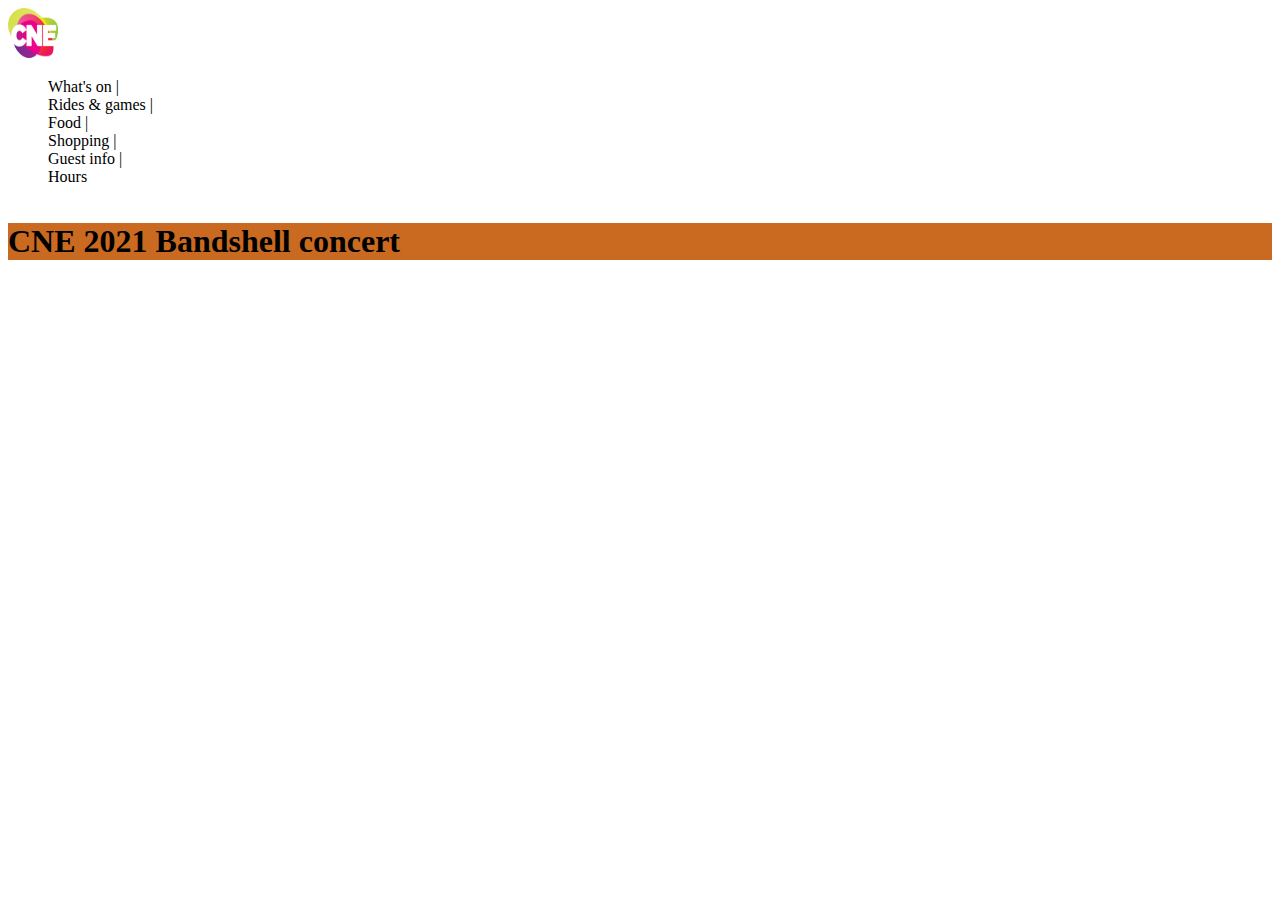
==== index.html @ bd1e1cb0 "first commit" ====
<!DOCTYPE html>
<html lang="en">
<head>
    <meta charset="UTF-8">
    <meta name="viewport" content="width=device-width, initial-scale=1.0">
    <link rel="shortcut icon" href="/img/cne-logo.png">
    <link rel="stylesheet" href="/css/index.css">
    <link rel="stylesheet" href="/css/reset.css">
    <title>Bandshell</title>
</head>
<body>
    <header id="header" class="header">
        <nav class="nav-container" id="top">
            <img class="logo" src="/img/cne-logo.png" alt="cne-logo">
            <ol class="nav-list">
                <li class="grid-item">What's on |</li>
                <li class="grid-item2">Rides & games |</li>
                <li class="grid-item3">Food |</li>
                <li class="grid-item4">Shopping |</li> 
                <li class="grid-item5">Guest info |</li>
                <li class="grid-item6">Hours</li>
            </ol>
        </nav>
    </header>
    <main>
        <section>
            <h1>CNE 2021 Bandshell concert</h1>
        </section>
    </main>
    <footer>

    </footer>
</body>
</html>
---- css/index.css ----
.nav-container {
    display: inline-block;
   
}
.nav-list { 
    display: grid;
    list-style: none;
    
}


main{
    background-color: #C96A20;
}

.logo{
 width: 50px;
 height: 50px;
}
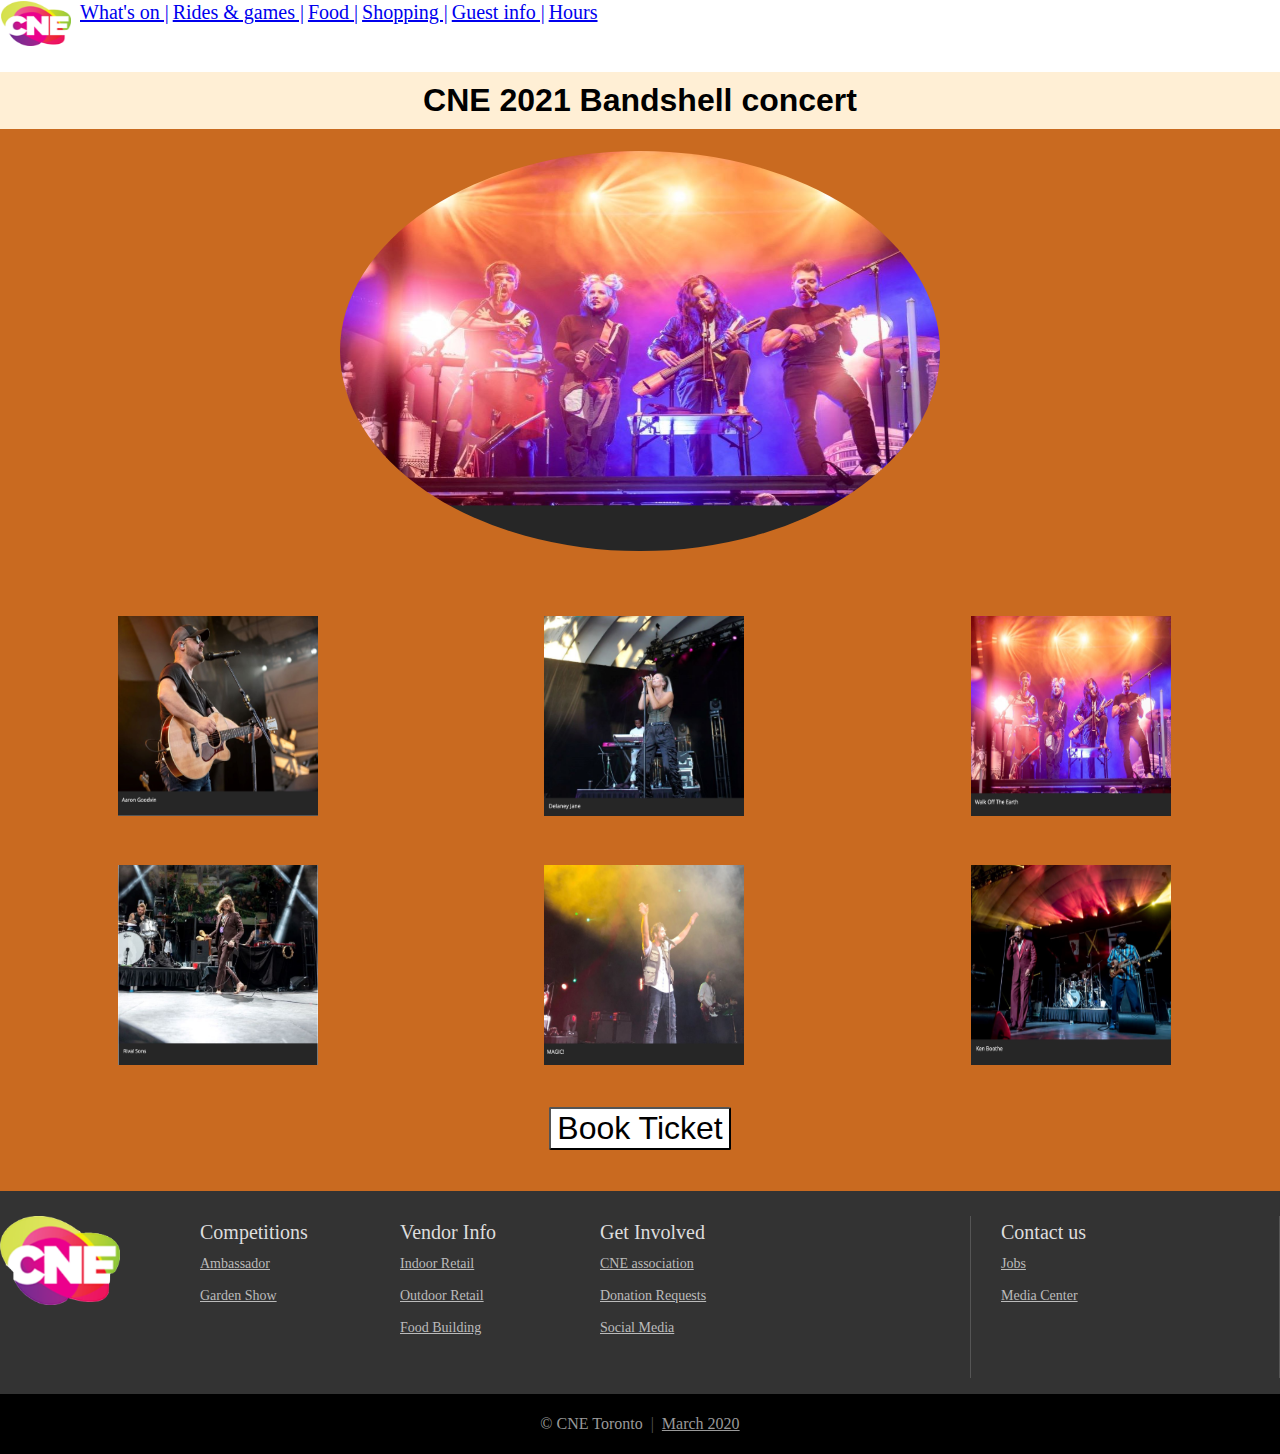
==== commit 023d31d9: "singer's bio page complete" ====
--- a/index.html
+++ b/index.html
@@ -10,25 +10,85 @@
 </head>
 <body>
     <header id="header" class="header">
-        <nav class="nav-container" id="top">
-            <img class="logo" src="/img/cne-logo.png" alt="cne-logo">
-            <ol class="nav-list">
-                <li class="grid-item">What's on |</li>
-                <li class="grid-item2">Rides & games |</li>
-                <li class="grid-item3">Food |</li>
-                <li class="grid-item4">Shopping |</li> 
-                <li class="grid-item5">Guest info |</li>
-                <li class="grid-item6">Hours</li>
-            </ol>
-        </nav>
+        <ul class="nav-list">
+            <li><img class="logo" src="/img/cne-logo.png" alt="cne-logo"></li>
+            <li><a href="#">What's on |</a></li>
+            <li> <a href="#">Rides & games |</a></li>
+            <li><a href="#">Food |</a></li>
+            <li><a href="#">Shopping |</a></li> 
+            <li><a href="#">Guest info |</a></li>
+            <li><a href="#">Hours</a> </li>
+        </ul>
     </header>
     <main>
         <section>
-            <h1>CNE 2021 Bandshell concert</h1>
+            <h1 class="title">CNE 2021 Bandshell concert</h1>
         </section>
+        <div>
+            <img src="/img/actor03.png" alt="front" class="title-image">
+
+        </div>
+        <br><br>
+        <section class="grid-container">
+          <a href="/sub-page/player.html"><img src="/img/actor01.png" alt="actor01" class="item1"></a>
+          <a href="/sub-page/player.html"><img src="/img/actor02.png" alt="actor02" class="item2"></a>
+          <a href="/sub-page/player.html"><img src="/img/actor03.png" alt="actor03" class="item3"></a>
+          <a href="/sub-page/player.html"><img src="/img/actor04.png" alt="actor04" class="item4"></a>
+          <a href="/sub-page/player.html"><img src="/img/actor05.png" alt="actor05" class="item5"></a>
+          <a href="/sub-page/player.html"><img src="/img/actor06.png" alt="actor06" class="item6"></a>
+            
+            
+            
+            
+            
+            
+        </section>
+        <br>
+        <section><a href="#"><button class="but1">Book Ticket</button></a></section>
+        <br>
+        <br>
     </main>
-    <footer>
-
-    </footer>
+    <footer class="footer" id="footer">
+        <div class="footer-column__wrapper">
+          <div class="footer-column">
+            <a href="#"><img class="footer-title footer-logo" src="img/cne-logo.png" alt="logo"></a>
+            <br>
+            <a href="#"></a>
+            <br>
+            <a href="#"></a>
+            
+          </div>
+          <div class="footer-column">
+            <a href="#" class="footer-title"> Competitions</a>
+            <br>
+            <a href="#">Ambassador</a>
+            <br>
+            <a href="#">Garden Show</a>
+          </div>
+          
+          <div class="footer-column">
+            <a href="#" class="footer-title">Vendor Info</a>
+            <br>
+            <a href="#">Indoor Retail</a><br>
+            <a href="#">Outdoor Retail</a><br>
+            <a href="#">Food Building</a>
+          </div>
+          <div class="footer-column">
+            <a href="#" class="footer-title">Get Involved</a><br>
+            <a href="#">CNE association</a><br>
+            <a href="#">Donation Requests</a><br>
+            <a href="#">Social Media</a><br>
+          </div>
+          
+          <div class="footer-column footer-followus">
+            <a href="#" class="footer-title">Contact us</a><br>
+            <a href="#">Jobs</a><br>
+            <a href="#">Media Center</a>
+          </div>
+        </div>
+        <div class="footer-copyright">
+          <p>© CNE Toronto<span class="divider">|</span><a href="#">March 2020</a></p>
+        </div>
+      </footer>
 </body>
 </html>--- a/css/index.css
+++ b/css/index.css
@@ -1,20 +1,302 @@
 
-.nav-container {
-    display: inline-block;
-   
-}
-.nav-list { 
-    display: grid;
-    list-style: none;
-    
-}
-
+.nav-list{
+    list-style-type: none;
+    margin: 0;
+    padding: 0;
+    overflow: hidden;
+}
+.nav-list li {
+    float: left;
+    justify-self: center;
+    padding: 1px 1px px 1px;
+    margin: 1px 3px 0px 1px;
+    color: black;
+    font-size: 20px;
+}
+
+.nav-list li a{
+    display: block;
+    text-align: center;
+    
+}
+
+.nav-list li a:hover {
+    color: blue;
+}
 
 main{
     background-color: #C96A20;
+    text-align: center;
+    padding: 0;
+    margin: 0;
 }
 
 .logo{
- width: 50px;
- height: 50px;
+ width: 70px;
+ height: 45px;
+ margin: 0 5px 0 0;
+}
+
+
+.title {
+    font-family: Verdana, Geneva, Tahoma, sans-serif;
+    background: papayawhip;
+    padding: 10px 5px 10px 5px;
+    font-size: 2em;
+}
+.title-image{
+    border-radius: 50%;
+    height: 400px;
+    width: 600px;
+}
+
+.grid-container {
+    display: grid;
+    grid-template-columns: auto auto auto;
+    grid-template-rows: auto auto;
+    justify-items: center;
+}
+
+.grid-container img {
+    width: 200px;
+    height: 200px;
+    margin: 25px 1px 20px 10px;
+}
+
+.but1{
+    background-color: white;
+    color: black;
+    margin: 0 0 5px 0;
+    font-size: 2em;
+    border-radius: 2px;
+}
+
+/* ====== footer ====== */
+.footer {
+    padding-top: 25px;
+    padding-left: 0;
+    padding-right: 0;
+    width: auto;
+    background-color: #333;
+    justify-content: left;
+    text-align: left;
+    width: auto;
+  }
+  .footer-logo {
+    max-width: 120px;
+    max-height: 120px;
+  }
+  
+  .footer-column__wrapper {
+    position: relative;
+    width: auto;
+    margin: 0 auto;
+    
+    font-size: 0;
+    
+  }
+  .footer-column {
+    display: inline-block;
+    width: 200px;
+    height: 162px;
+    vertical-align: top;
+    margin: auto;
+  }
+  .footer-column a {
+    line-height: 32px;
+    color: #bbb;
+    font-size: 14px;
+  }
+  .footer-column a:hover {
+    color: #ededed;
+  }
+  .footer-column .footer-title {
+    font-size: 20px;
+    color: #ddd;
+    text-decoration:none;
+  }
+  .footer-followus {
+    position: absolute;
+    right: 0;
+    width: 278px;
+    height: 162px;
+    padding-left: 30px;
+    border-left: 1px solid #555;
+    border-right: 1px solid #555;
+  }
+  .footer-copyright {
+    width: 100%;
+    height: 60px;
+    line-height: 60px;
+    text-align: center;
+    color: #999;
+    background-color: #000;
+  }
+  .footer-copyright .divider {
+    display: inline-block;
+    margin: 0 8px;
+    color: #555;
+  }
+  .footer-copyright a {
+    display: inline;
+    color: #999;
+  }
+
+  /* Payment page styling */
+  .payment-view {
+      background-color: coral;
+  }
+  .bar2 {
+      float: right;
+      padding: 2px 2px 2px 12px;
+      margin: 1px 1px 1px 1px;
+  }
+
+  .scroll-menu {
+    overflow: auto;
+    white-space: nowrap;
+  }
+
+  .scroll-menu a {
+    display: inline-block;
+    text-align: center;
+    padding: 14px;
+    text-decoration: none;
+  }
+  .scroll-menu a img {
+      width: 180px;
+      height: 180px;
+  }
+
+  .payment-main {
+      text-align: center;
+      background-color: white;
+  }
+
+  .recommend-line,
+.getMore-line {
+  position: relative;
+  padding: 20px 0;
+}
+.recommend-line:before,
+.recommend-line:after,
+.getMore-line:before,
+.getMore-line:after {
+  content: "";
+  position: absolute;
+  top: 28px;
+  width: 44%;
+  border-top: 1px solid #ededed;
+}
+.recommend-line:before,
+.getMore-line:before {
+  left: 0;
+}
+.recommend-line:after,
+.getMore-line:after {
+  right: 0;
+}
+.recommend-line span {
+  display: block;
+  text-align: center;
+  font-size: 16px;
+  color: #999;
+}
+.getMore-line:before,
+.getMore-line:after {
+  width: 22%;
+  top: 38px;
+}
+.getMore-line a {
+  display: block;
+  padding: 10px;
+  text-align: center;
+  margin: 0 auto;
+  width: 49%;
+  color: #999;
+  background-color: #f7f7f7;
+}
+.getMore-line a:hover {
+  text-decoration: none;
+}
+
+.box1 {
+    display: grid;
+    grid-template-columns: auto auto auto;
+    padding: 0;
+
+}
+
+.box-item1{
+    justify-items: center;
+    grid-template-areas: 1/2/1/2;
+    
+}
+.box-item2 {
+    list-style: none;
+    grid-template-areas: 1/2/2/3;
+    padding: 0;
+}
+.box-item3 {
+    grid-template-areas: 1/2/3/4;
+    list-style: none;
+}
+
+.option-unit li input{
+    width: 2.5em;
+    border: solid 1px black;
+
+}
+
+.tax {
+    display: inline-block;
+    border-bottom: black 0.5px solid ;
+}
+
+.box-size{
+    width: 25em;
+}
+
+.code-size{
+    width: 3em;
+}
+
+.but2 {
+    font-size: 1.5em;
+    background-color: #5FD9A2;
+    color: white;
+    border: none;
+    padding: 10px 10px 10px 10px;
+    
+}
+
+
+
+/* Ticket page */
+.ticket {
+    width: 500px;
+    height: 300px;
+}
+
+/* player */
+.profile-pic {
+
+  width: 320px;
+  height: 300px;
+  border-radius: 100%;
+}
+
+article {
+  display: block;
+  
+  text-align: center;
+}
+.but3 {
+  width: 500px;
+}
+#myDIY {
+  width: 100%;
+  padding: 50px 0;
+  text-align: center;
+  background-color: white;
 }